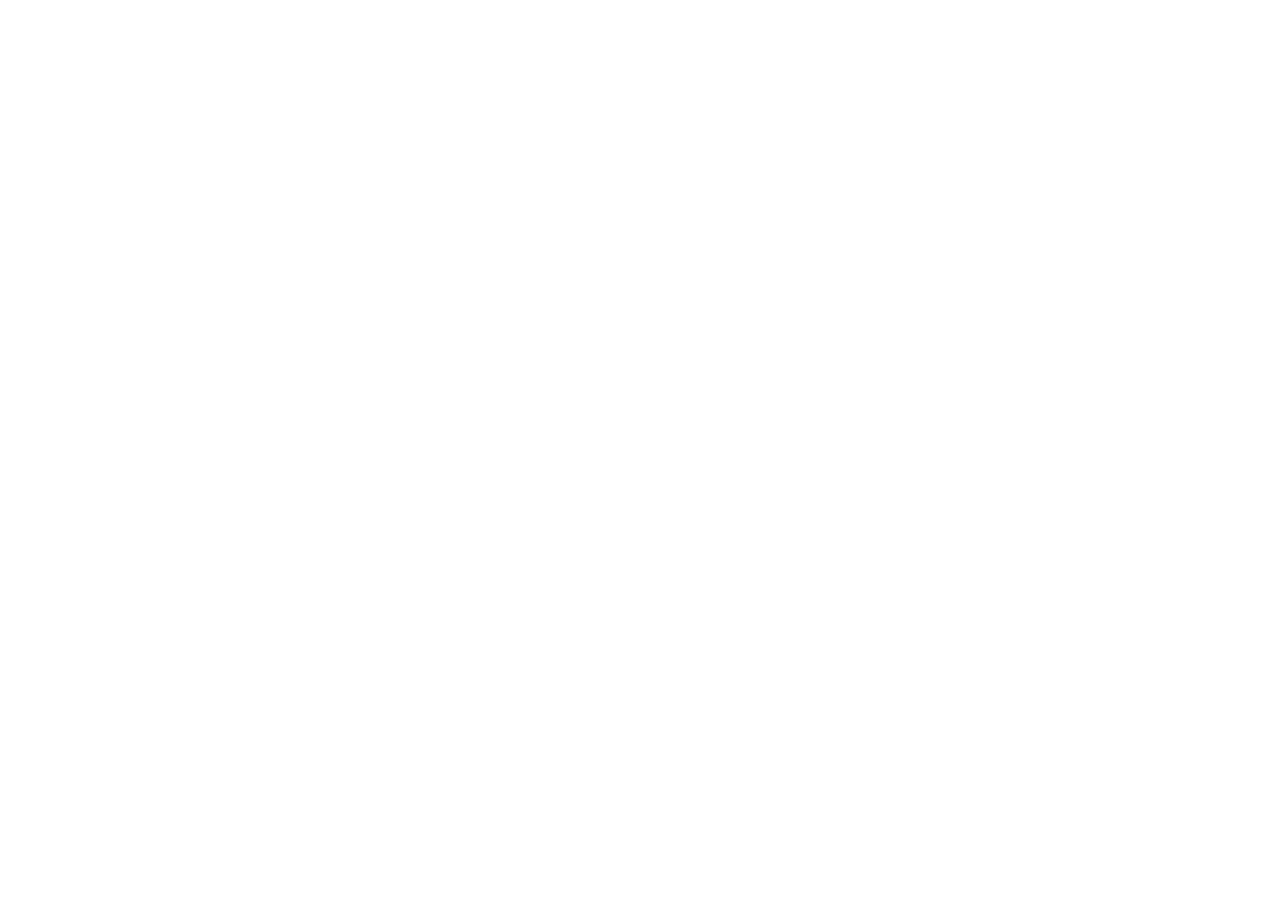
==== cindaquil/index.html @ 9b554931 "dfsfds" ====
<!DOCTYPE html>
<html lang="en">
<head>
    <meta charset="UTF-8">
    <meta name="viewport" content="width=device-width, initial-scale=1.0">
    <title>Cindaquil</title>
    <link rel="stylesheet" href="style.css">
    <link href="https://fonts.googleapis.com/css2?family=Press+Start+2P&display=swap" rel="stylesheet">
</head>
<body>
</body>
</html>
---- cindaquil/style.css ----
body {
    background-image: url('./img/kanto-map.jpeg'); /* Establece la imagen de fondo */
    background-size: cover; /* Ajusta la imagen para cubrir todo el fondo */
    background-repeat: no-repeat; /* Evita que la imagen se repita */
    background-position: left top; /* Alinea la imagen a la banda izquierda */
    background-attachment: fixed; /* Fija la imagen de fondo para que no se desplace con el contenido */
    font-family: 'Press Start 2P', cursive;
    overflow:hidden;
    color: white;

}
h1 {

    text-align: center;
}
img {
    background-size: cover; /* Ajusta la imagen para cubrir todo el fondo */
    background-repeat: no-repeat; /* Evita que la imagen se repita */
    background-position: left top; /* Alinea la imagen a la banda izquierda */
}
a {
    color: white;
}
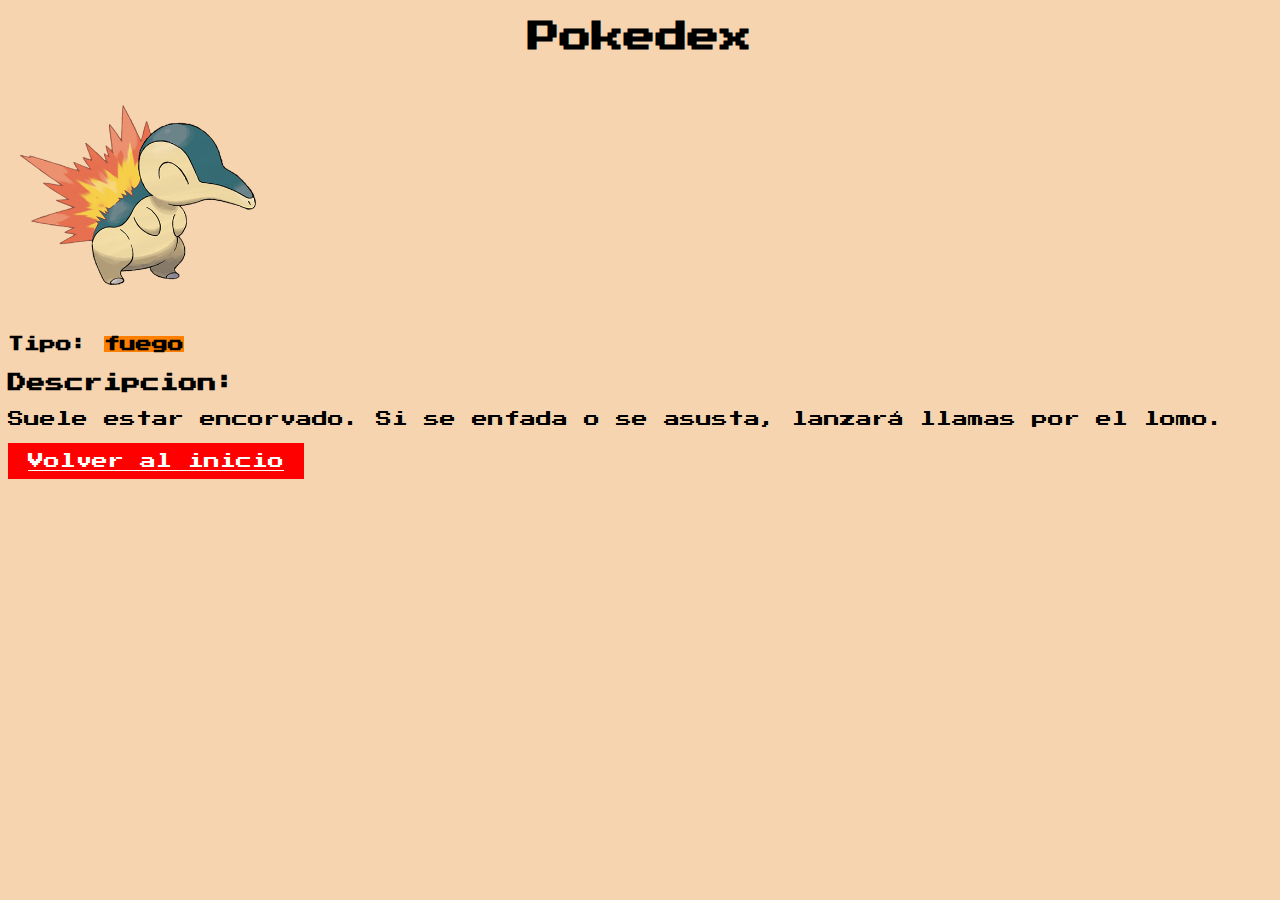
==== commit 2067ac1a: "Hola" ====
--- a/cindaquil/index.html
+++ b/cindaquil/index.html
@@ -3,10 +3,18 @@
 <head>
     <meta charset="UTF-8">
     <meta name="viewport" content="width=device-width, initial-scale=1.0">
-    <title>Cindaquil</title>
     <link rel="stylesheet" href="style.css">
     <link href="https://fonts.googleapis.com/css2?family=Press+Start+2P&display=swap" rel="stylesheet">
+    <title class="pixelify-sans">Pokedex</title>
 </head>
 <body>
+    <h1>Pokedex</h1>
+    <img src="/img/cyndaquil.png" alt="Pokedex">
+    <h4>Tipo: <span class="highlight">fuego</span></h4>
+    <h3>Descripcion:</h3>
+    <p>Suele estar encorvado. Si se enfada o se asusta, lanzará llamas por el lomo.</p>
+    <div class="center">
+        <a href="./index.html">Volver al inicio</a>
+    </div>
 </body>
 </html>--- a/cindaquil/style.css
+++ b/cindaquil/style.css
@@ -6,8 +6,8 @@
     background-attachment: fixed; /* Fija la imagen de fondo para que no se desplace con el contenido */
     font-family: 'Press Start 2P', cursive;
     overflow:hidden;
-    color: white;
-
+    color: rgb(0, 0, 0);
+    background-color: rgba(241, 192, 137, 0.679);
 }
 h1 {
 
@@ -18,6 +18,13 @@
     background-repeat: no-repeat; /* Evita que la imagen se repita */
     background-position: left top; /* Alinea la imagen a la banda izquierda */
 }
+.highlight {
+    background-color: rgb(255, 128, 0); /* Cambia el color del texto a rojo */
+}
 a {
     color: white;
+    background-color: rgb(255, 0, 0);
+    text-align: center;
+    display: inline-block; /* Asegura que el enlace se comporte como un bloque en línea */
+    padding: 10px 20px; /* Añade algo de relleno para hacer el enlace más grande */
 }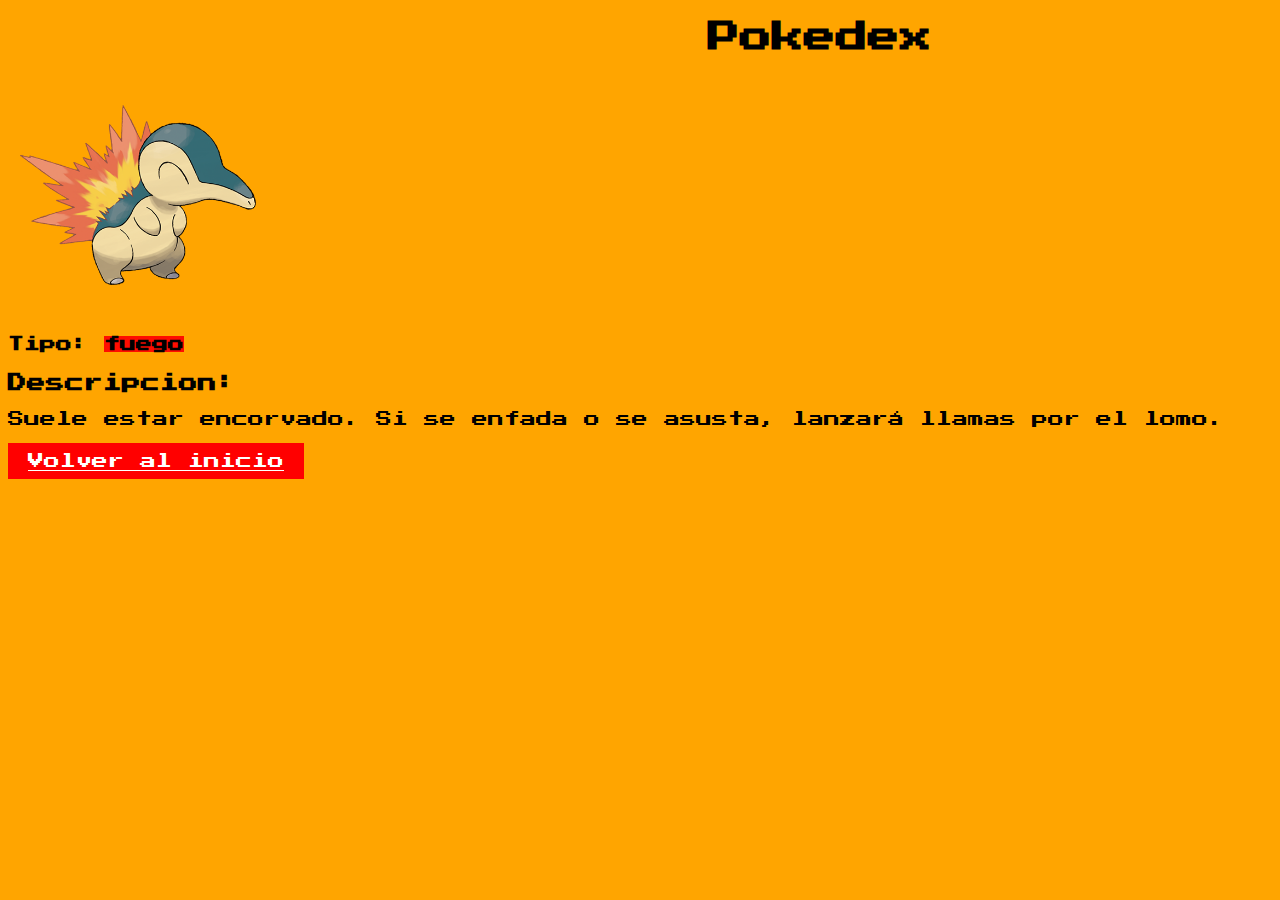
==== commit 1418cfa3: "dfsfds" ====
--- a/cindaquil/index.html
+++ b/cindaquil/index.html
@@ -3,18 +3,18 @@
 <head>
     <meta charset="UTF-8">
     <meta name="viewport" content="width=device-width, initial-scale=1.0">
-    <link rel="stylesheet" href="style.css">
+    <link rel="stylesheet" href="../style.css">
     <link href="https://fonts.googleapis.com/css2?family=Press+Start+2P&display=swap" rel="stylesheet">
     <title class="pixelify-sans">Pokedex</title>
 </head>
-<body>
+<body id="cindaquil">
     <h1>Pokedex</h1>
     <img src="/img/cyndaquil.png" alt="Pokedex">
     <h4>Tipo: <span class="highlight">fuego</span></h4>
     <h3>Descripcion:</h3>
     <p>Suele estar encorvado. Si se enfada o se asusta, lanzará llamas por el lomo.</p>
     <div class="center">
-        <a href="./index.html">Volver al inicio</a>
+        <a href="/index.html" class="pokemons">Volver al inicio</a>
     </div>
 </body>
 </html>--- a/style.css
+++ b/style.css
@@ -0,0 +1,67 @@
+#index {
+    background-image: url('./img/kanto-map.jpeg'); /* Establece la imagen de fondo */
+    background-size: cover; /* Ajusta la imagen para cubrir todo el fondo */
+    background-repeat: no-repeat; /* Evita que la imagen se repita */
+    background-position: left top; /* Alinea la imagen a la banda izquierda */
+    background-attachment: fixed; /* Fija la imagen de fondo para que no se desplace con el contenido */
+    background-color: rgb(82, 215, 255);
+    font-family: 'Press Start 2P', cursive;
+    overflow:hidden;
+    color: white;
+
+}
+h1 {
+    background-color: rgba(0, 0, 0, 0.379);
+    margin-left: 700px;
+    margin-right: 600px;
+}
+img {
+    background-size: cover; /* Ajusta la imagen para cubrir todo el fondo */
+    background-repeat: no-repeat; /* Evita que la imagen se repita */
+    background-position: left top; /* Alinea la imagen a la banda izquierda */
+}
+a {
+    color: white;
+}
+.pokemons {
+    color: white;
+    background-color: rgb(255, 0, 0);
+    text-align: center;
+    display: inline-block; /* Asegura que el enlace se comporte como un bloque en línea */
+    padding: 10px 20px; /* Añade algo de relleno para hacer el enlace más grande */
+}
+#cindaquil {
+    background-color: orange;
+    background-size: cover; /* Ajusta la imagen para cubrir todo el fondo */
+    background-repeat: no-repeat; /* Evita que la imagen se repita */
+    background-position: left top; /* Alinea la imagen a la banda izquierda */
+    background-attachment: fixed; /* Fija la imagen de fondo para que no se desplace con el contenido */
+    font-family: 'Press Start 2P', cursive;
+    overflow:hidden;
+    color: rgb(0, 0, 0);
+}
+.highlight {
+    background-color: rgba(255, 0, 0, 0.921);
+}
+#img-gengar {
+    background-size: cover; /* Ajusta la imagen para cubrir todo el fondo */
+    background-repeat: no-repeat; /* Evita que la imagen se repita */
+    background-position: left top; /* Alinea la imagen a la banda izquierda */
+    ;
+}
+#gengar {
+    background-color: rgba(135, 39, 209, 0.858);
+    background-size: cover; /* Ajusta la imagen para cubrir todo el fondo */
+    background-repeat: no-repeat; /* Evita que la imagen se repita */
+    background-position: left top; /* Alinea la imagen a la banda izquierda */
+    background-attachment: fixed; /* Fija la imagen de fondo para que no se desplace con el contenido */
+    font-family: 'Press Start 2P', cursive;
+    overflow:hidden;
+    color: rgb(0, 0, 0);
+}
+#img-gengar {
+    width: 200px; /* Ajusta el tamaño de la imagen */
+    height: auto; /* Mantiene la proporción de la imagen */
+    top: 10px; /* Ajusta la posición desde la parte superior */
+    left: 10px; /* Ajusta la posición desde la parte izquierda */
+}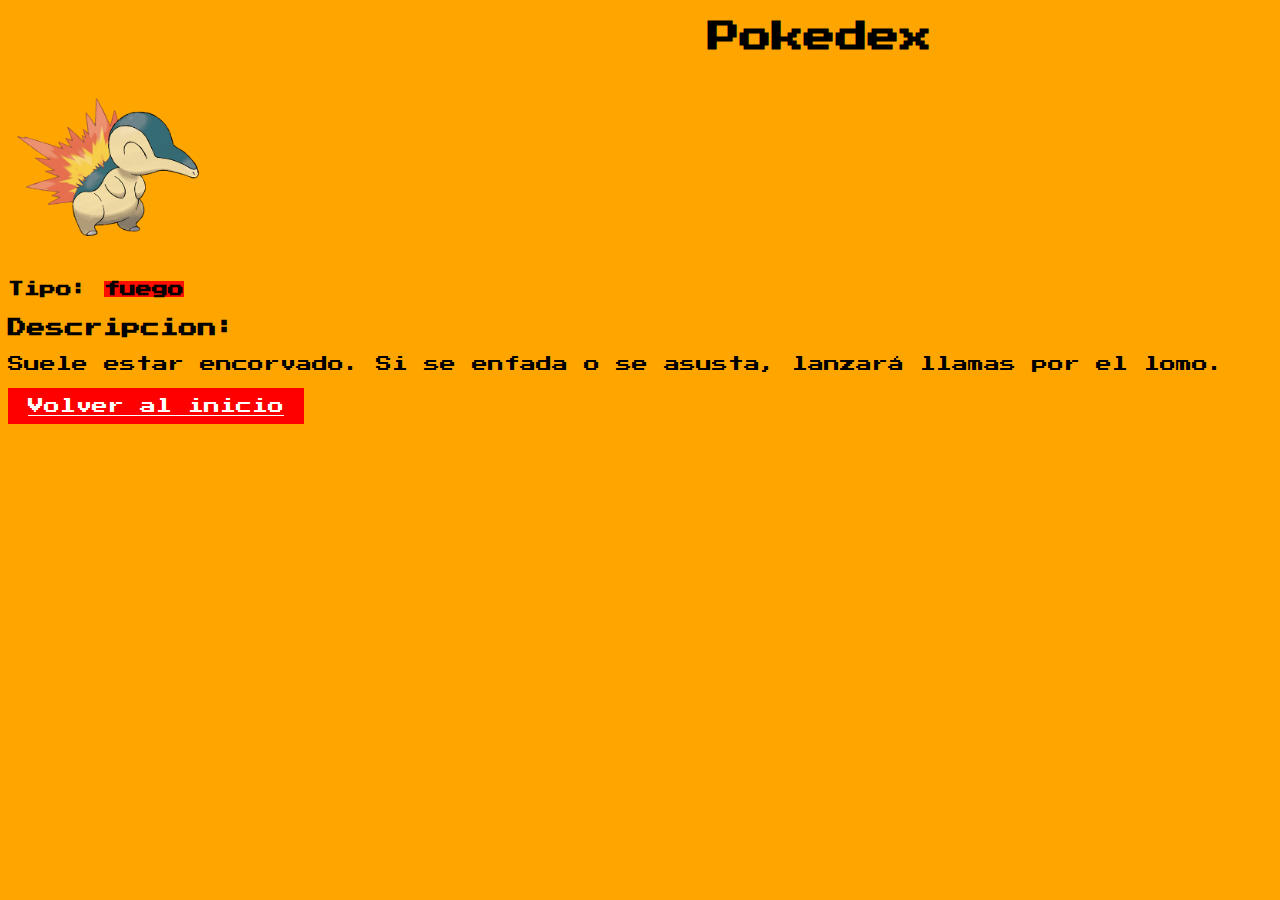
==== commit 55181fc4: "jhkhk" ====
--- a/cindaquil/index.html
+++ b/cindaquil/index.html
@@ -9,12 +9,12 @@
 </head>
 <body id="cindaquil">
     <h1>Pokedex</h1>
-    <img src="/img/cyndaquil.png" alt="Pokedex">
+    <img src="/img/cyndaquil.png" alt="Pokedex" id="img-pokemon">
     <h4>Tipo: <span class="highlight">fuego</span></h4>
     <h3>Descripcion:</h3>
     <p>Suele estar encorvado. Si se enfada o se asusta, lanzará llamas por el lomo.</p>
     <div class="center">
-        <a href="/index.html" class="pokemons">Volver al inicio</a>
+        <a href="/index.html" class="pokemon">Volver al inicio</a>
     </div>
 </body>
 </html>--- a/style.css
+++ b/style.css
@@ -22,13 +22,6 @@
 }
 a {
     color: white;
-}
-.pokemons {
-    color: white;
-    background-color: rgb(255, 0, 0);
-    text-align: center;
-    display: inline-block; /* Asegura que el enlace se comporte como un bloque en línea */
-    padding: 10px 20px; /* Añade algo de relleno para hacer el enlace más grande */
 }
 #cindaquil {
     background-color: orange;
@@ -59,9 +52,28 @@
     overflow:hidden;
     color: rgb(0, 0, 0);
 }
-#img-gengar {
+#img-pokemon {
     width: 200px; /* Ajusta el tamaño de la imagen */
     height: auto; /* Mantiene la proporción de la imagen */
     top: 10px; /* Ajusta la posición desde la parte superior */
     left: 10px; /* Ajusta la posición desde la parte izquierda */
+}
+.gengars {
+    background-color: rgba(255, 0, 234, 0.921);
+}
+#img-mew {
+    width: 200px; /* Ajusta el tamaño de la imagen */
+    height: auto; /* Mantiene la proporción de la imagen */
+    top: 10px; /* Ajusta la posición desde la parte superior */
+    left: 10px; /* Ajusta la posición desde la parte izquierda */
+}
+.pokemon {
+    color: white;
+    background-color: rgb(255, 0, 0);
+    text-align: center;
+    display: inline-block; /* Asegura que el enlace se comporte como un bloque en línea */
+    padding: 10px 20px; /* Añade algo de relleno para hacer el enlace más grande */
+}
+.tipo{
+    background-color: pink;
 }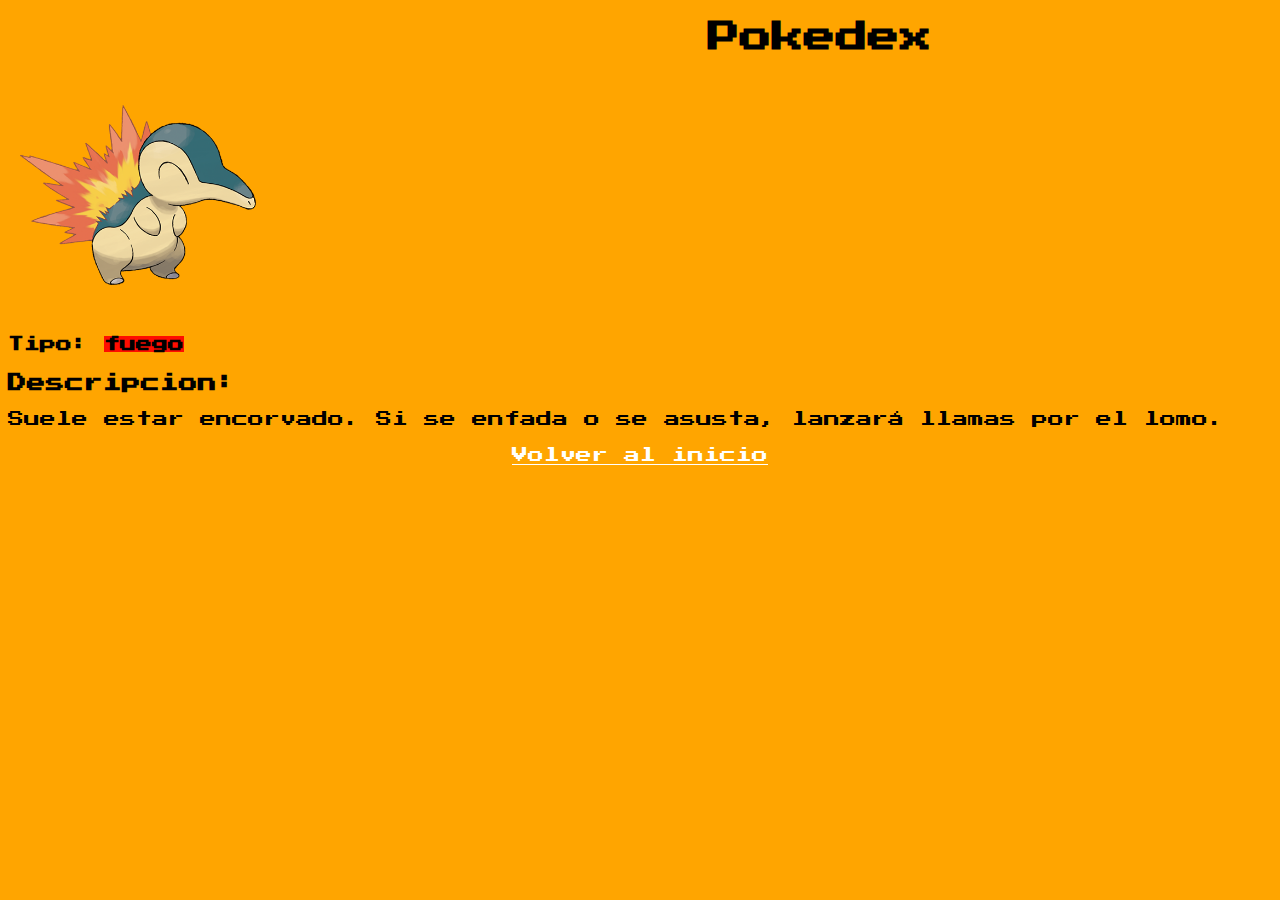
==== commit abef8dea: "fsfds" ====
--- a/cindaquil/index.html
+++ b/cindaquil/index.html
@@ -4,12 +4,13 @@
     <meta charset="UTF-8">
     <meta name="viewport" content="width=device-width, initial-scale=1.0">
     <link rel="stylesheet" href="../style.css">
+    <link rel="icon" href="../img/pokeball.png">
     <link href="https://fonts.googleapis.com/css2?family=Press+Start+2P&display=swap" rel="stylesheet">
     <title class="pixelify-sans">Pokedex</title>
 </head>
 <body id="cindaquil">
     <h1>Pokedex</h1>
-    <img src="/img/cyndaquil.png" alt="Pokedex" id="img-pokemon">
+    <img src="../img/cyndaquil.png" alt="Pokedex" id="img-pokemon">
     <h4>Tipo: <span class="highlight">fuego</span></h4>
     <h3>Descripcion:</h3>
     <p>Suele estar encorvado. Si se enfada o se asusta, lanzará llamas por el lomo.</p>
--- a/style.css
+++ b/style.css
@@ -36,44 +36,10 @@
 .highlight {
     background-color: rgba(255, 0, 0, 0.921);
 }
-#img-gengar {
-    background-size: cover; /* Ajusta la imagen para cubrir todo el fondo */
-    background-repeat: no-repeat; /* Evita que la imagen se repita */
-    background-position: left top; /* Alinea la imagen a la banda izquierda */
-    ;
+a {
+    color: white;
 }
-#gengar {
-    background-color: rgba(135, 39, 209, 0.858);
-    background-size: cover; /* Ajusta la imagen para cubrir todo el fondo */
-    background-repeat: no-repeat; /* Evita que la imagen se repita */
-    background-position: left top; /* Alinea la imagen a la banda izquierda */
-    background-attachment: fixed; /* Fija la imagen de fondo para que no se desplace con el contenido */
-    font-family: 'Press Start 2P', cursive;
-    overflow:hidden;
-    color: rgb(0, 0, 0);
+.center {
+    text-align: center; /* Centra el contenido del div */
+    margin-top: 20px; /* Añade un margen superior para separar el enlace del contenido anterior */
 }
-#img-pokemon {
-    width: 200px; /* Ajusta el tamaño de la imagen */
-    height: auto; /* Mantiene la proporción de la imagen */
-    top: 10px; /* Ajusta la posición desde la parte superior */
-    left: 10px; /* Ajusta la posición desde la parte izquierda */
-}
-.gengars {
-    background-color: rgba(255, 0, 234, 0.921);
-}
-#img-mew {
-    width: 200px; /* Ajusta el tamaño de la imagen */
-    height: auto; /* Mantiene la proporción de la imagen */
-    top: 10px; /* Ajusta la posición desde la parte superior */
-    left: 10px; /* Ajusta la posición desde la parte izquierda */
-}
-.pokemon {
-    color: white;
-    background-color: rgb(255, 0, 0);
-    text-align: center;
-    display: inline-block; /* Asegura que el enlace se comporte como un bloque en línea */
-    padding: 10px 20px; /* Añade algo de relleno para hacer el enlace más grande */
-}
-.tipo{
-    background-color: pink;
-}